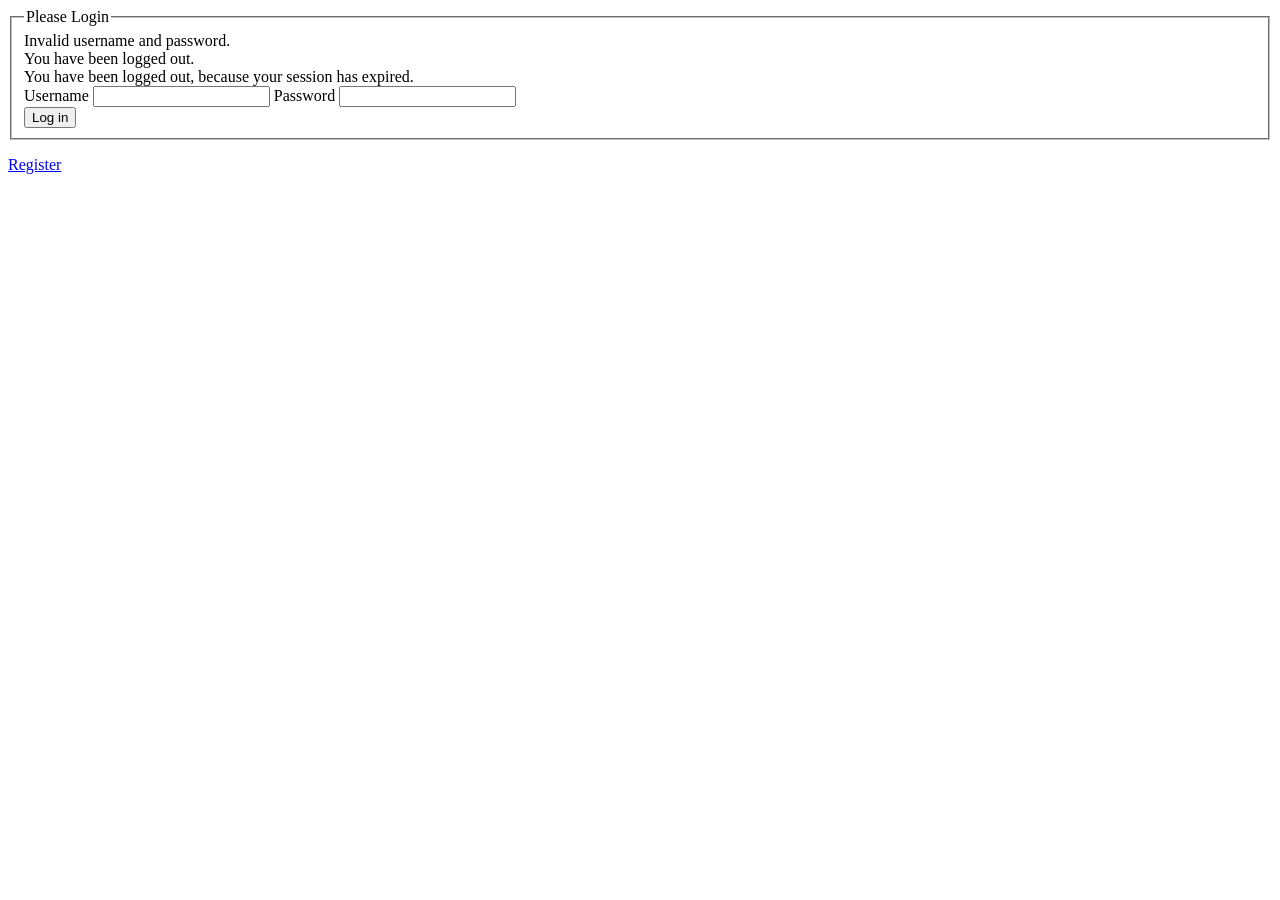
==== src/main/webapp/templates/login.html @ 544c5ce9 "Config setup finished" ====
<html xmlns:th="http://www.thymeleaf.org" xmlns:tiles="http://www.thymeleaf.org">
<head>
    <title tiles:fragment="title">Spoozer Login Page</title>
</head>
<body>
<div tiles:fragment="content">
    <form name="f" th:action="@{/login}" method="post">
        <fieldset>
            <legend>Please Login</legend>
            <div th:if="${param.error}" class="alert alert-error">
                Invalid username and password.
            </div>
            <div th:if="${param.logout}" class="alert alert-success">
                You have been logged out.
            </div>
            <div th:if="${param.expired}" class="alert alert-success">
                You have been logged out, because your session has expired.
            </div>
            <label for="username">Username</label>
            <input type="text" id="username" name="username"/>
            <label for="password">Password</label>
            <input type="password" id="password" name="password"/>

            <div class="form-actions">
                <button type="submit" class="btn">Log in</button>
            </div>
        </fieldset>
    </form>
</div>
<a href="/register">Register</a>
</body>
</html>
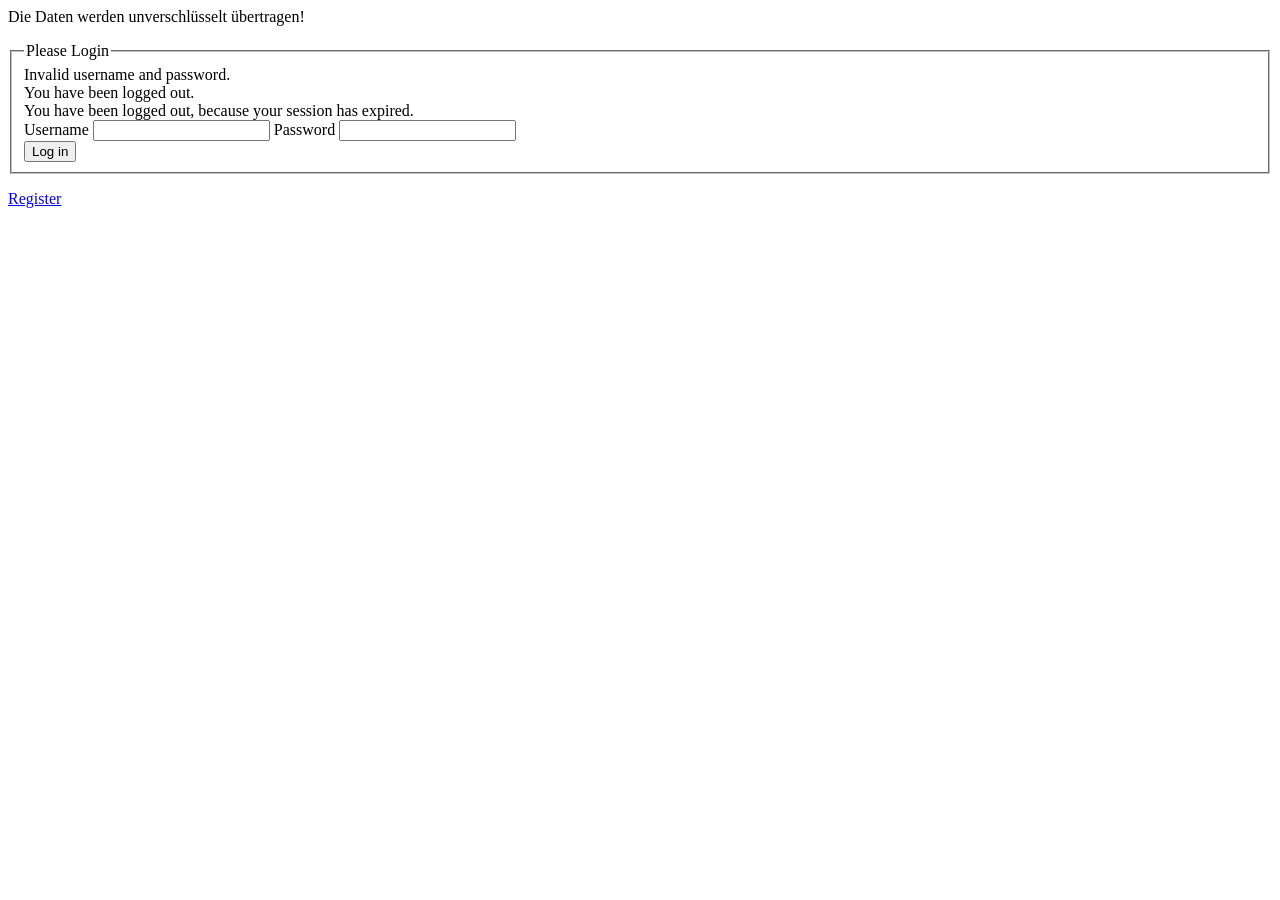
==== commit 5bf6f335: "Ssl support added" ====
--- a/src/main/webapp/templates/login.html
+++ b/src/main/webapp/templates/login.html
@@ -4,6 +4,7 @@
 </head>
 <body>
 <div tiles:fragment="content">
+    <p th:if="${!security.isConnectionSecure()}">Die Daten werden unverschlüsselt übertragen!</p>
     <form name="f" th:action="@{/login}" method="post">
         <fieldset>
             <legend>Please Login</legend>
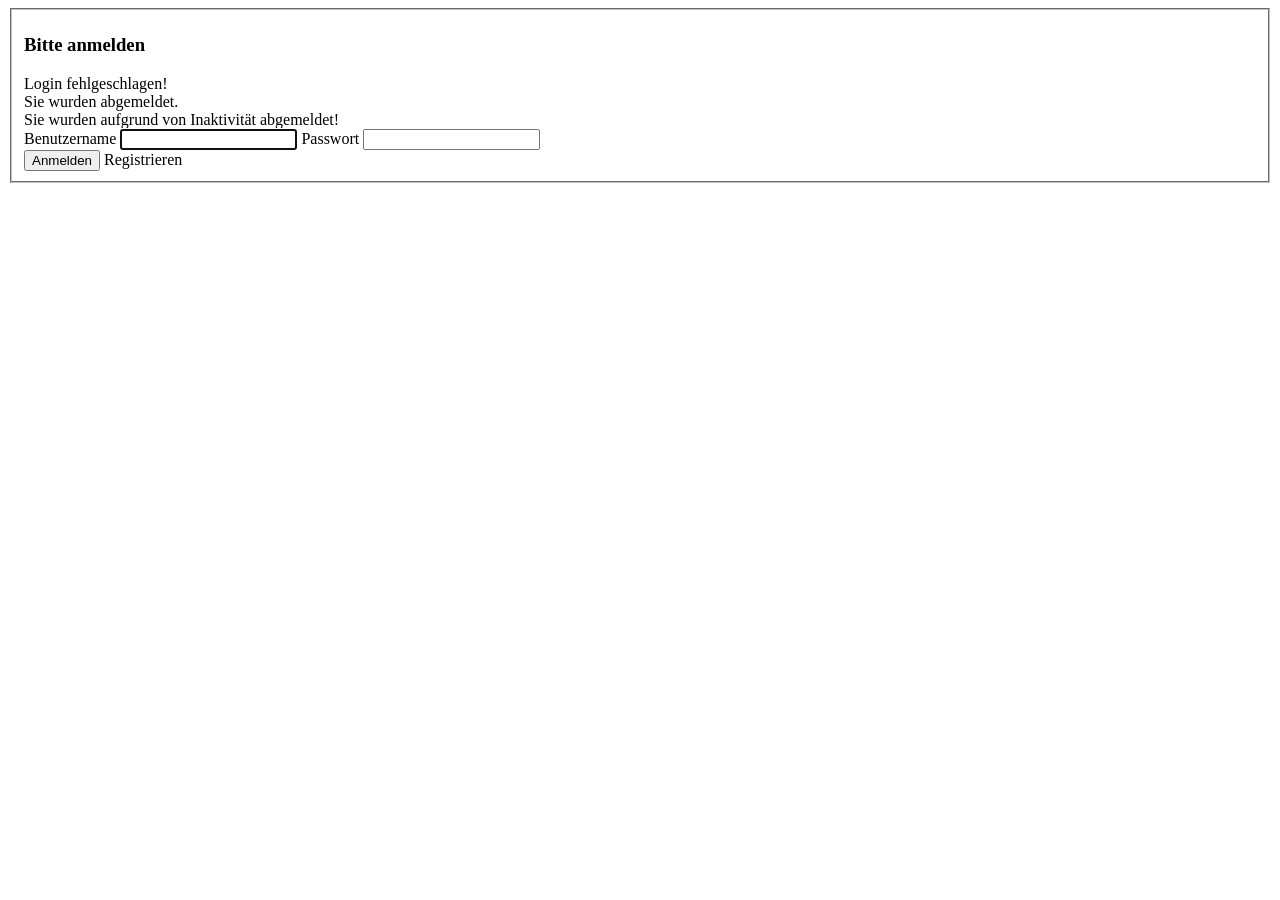
==== commit 613f222e: "Login / Register template added" ====
--- a/src/main/webapp/templates/login.html
+++ b/src/main/webapp/templates/login.html
@@ -1,33 +1,44 @@
-<html xmlns:th="http://www.thymeleaf.org" xmlns:tiles="http://www.thymeleaf.org">
+<html xmlns:th="http://www.thymeleaf.org">
+
 <head>
-    <title tiles:fragment="title">Spoozer Login Page</title>
+    <title>Spoozer - Anmeldung</title>
+    <th:block th:replace="views/assets :: favicon"></th:block>
+    <th:block th:replace="views/assets :: css-foundation"></th:block>
+    <th:block th:replace="views/assets :: css-login"></th:block>
+    <th:block th:replace="views/assets :: js-foundation"></th:block>
 </head>
+
 <body>
-<div tiles:fragment="content">
-    <p th:if="${!security.isConnectionSecure()}">Die Daten werden unverschlüsselt übertragen!</p>
-    <form name="f" th:action="@{/login}" method="post">
-        <fieldset>
-            <legend>Please Login</legend>
-            <div th:if="${param.error}" class="alert alert-error">
-                Invalid username and password.
-            </div>
-            <div th:if="${param.logout}" class="alert alert-success">
-                You have been logged out.
-            </div>
-            <div th:if="${param.expired}" class="alert alert-success">
-                You have been logged out, because your session has expired.
-            </div>
-            <label for="username">Username</label>
-            <input type="text" id="username" name="username"/>
-            <label for="password">Password</label>
-            <input type="password" id="password" name="password"/>
+    <th:block th:replace="views/static :: header"></th:block>
+    <th:block th:replace="views/static :: secure"></th:block>
+    <div class="row">
+        <div class="small-6 small-centered columns">
+            <form th:action="@{/login}" class="form-login" method="post">
+                <fieldset>
+                    <h3>Bitte anmelden</h3>
 
-            <div class="form-actions">
-                <button type="submit" class="btn">Log in</button>
-            </div>
-        </fieldset>
-    </form>
-</div>
-<a href="/register">Register</a>
+                    <div th:if="${param.error}" class="alert-box alert">
+                        Login fehlgeschlagen!
+                    </div>
+                    <div th:if="${param.logout}" class="alert-box alert">
+                        Sie wurden abgemeldet.
+                    </div>
+                    <div th:if="${param.expired}" class="alert-box alert">
+                        Sie wurden aufgrund von Inaktivität abgemeldet!
+                    </div>
+                    <label for="username">Benutzername</label>
+                    <input type="text" id="username" name="username" required="required" autofocus="autofocus" />
+                    <label for="password">Passwort</label>
+                    <input type="password" id="password" name="password" required="required" />
+
+                    <div class="clearfix">
+                        <button type="submit" class="button left">Anmelden</button>
+                        <a th:href="@{/register}" class="button secondary right">Registrieren</a>
+                    </div>
+                </fieldset>
+            </form>
+        </div>
+    </div>
 </body>
+
 </html>
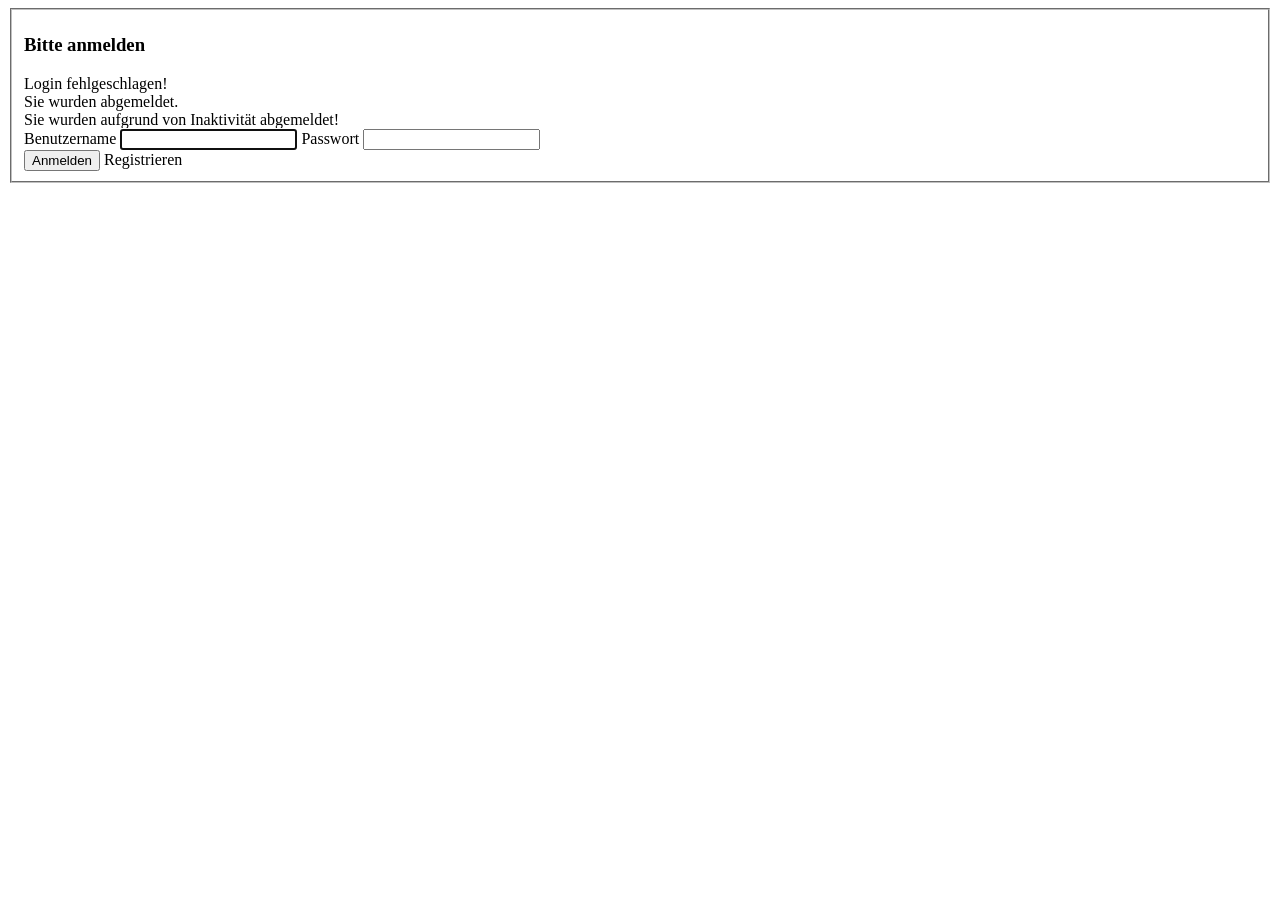
==== commit a0bba06c: "Icons added App template updated" ====
--- a/src/main/webapp/templates/login.html
+++ b/src/main/webapp/templates/login.html
@@ -1,6 +1,8 @@
+<!DOCTYPE html>
 <html xmlns:th="http://www.thymeleaf.org">
 
 <head>
+    <th:block th:replace="views/assets :: meta"></th:block>
     <title>Spoozer - Anmeldung</title>
     <th:block th:replace="views/assets :: favicon"></th:block>
     <th:block th:replace="views/assets :: css-foundation"></th:block>
@@ -9,21 +11,21 @@
 </head>
 
 <body>
-    <th:block th:replace="views/static :: header"></th:block>
+    <th:block th:replace="views/static :: require-js"></th:block>
+    <th:block th:replace="views/static :: heading"></th:block>
     <th:block th:replace="views/static :: secure"></th:block>
     <div class="row">
-        <div class="small-6 small-centered columns">
+        <div class="large-6 medium-8 small-11 large-centered small-centered columns">
             <form th:action="@{/login}" class="form-login" method="post">
                 <fieldset>
                     <h3>Bitte anmelden</h3>
-
                     <div th:if="${param.error}" class="alert-box alert">
                         Login fehlgeschlagen!
                     </div>
-                    <div th:if="${param.logout}" class="alert-box alert">
+                    <div th:if="${param.logout}" class="alert-box info">
                         Sie wurden abgemeldet.
                     </div>
-                    <div th:if="${param.expired}" class="alert-box alert">
+                    <div th:if="${param.expired}" class="alert-box warning">
                         Sie wurden aufgrund von Inaktivität abgemeldet!
                     </div>
                     <label for="username">Benutzername</label>
@@ -32,13 +34,16 @@
                     <input type="password" id="password" name="password" required="required" />
 
                     <div class="clearfix">
-                        <button type="submit" class="button left">Anmelden</button>
-                        <a th:href="@{/register}" class="button secondary right">Registrieren</a>
+                        <button type="submit" class="button left large-4 medium-4 small-12">Anmelden</button>
+                        <a th:href="@{/register}" class="button secondary right large-5 medium-5 small-12">Registrieren</a>
                     </div>
                 </fieldset>
             </form>
         </div>
     </div>
+    <script>
+        $(document).foundation();
+    </script>
 </body>
 
 </html>
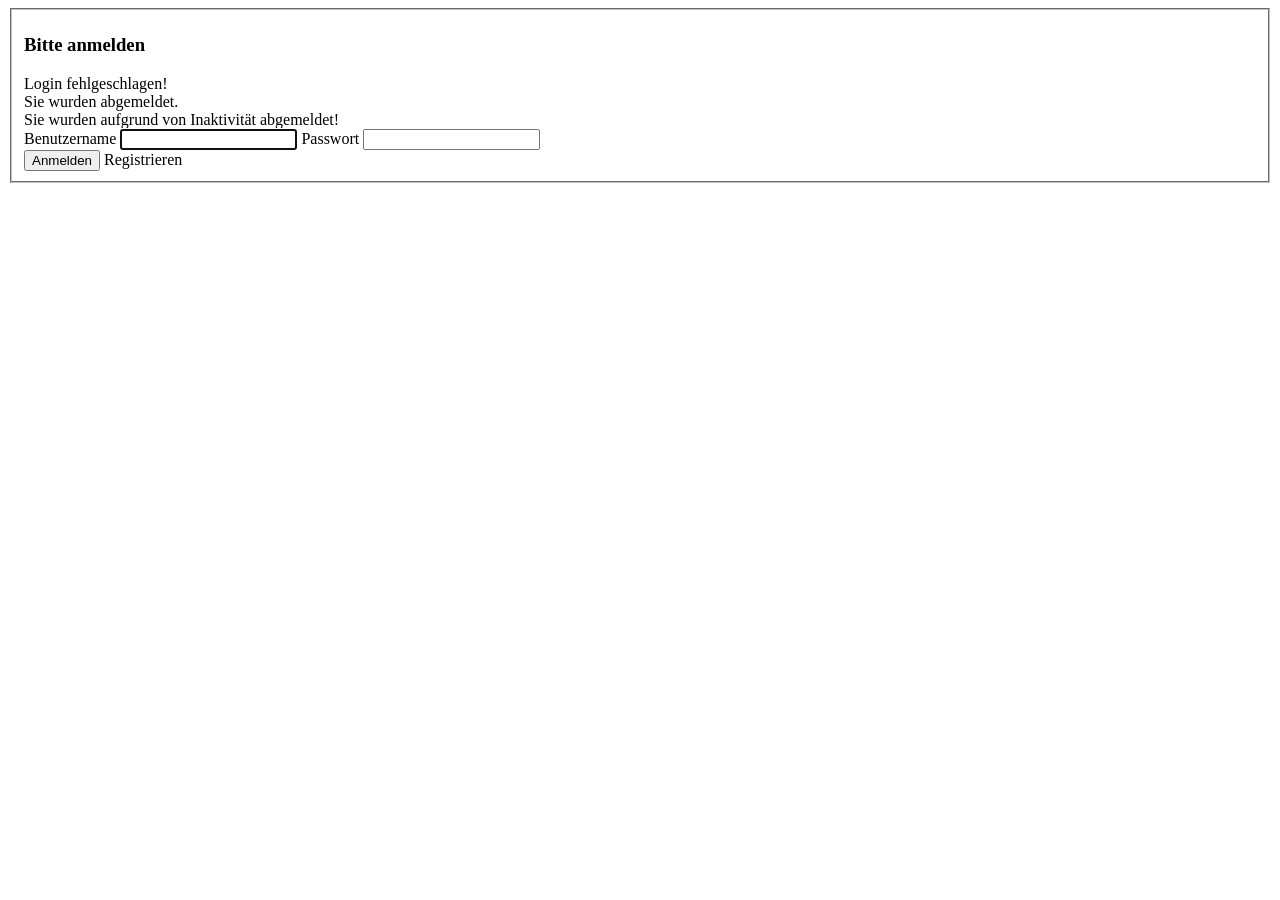
==== commit 74dbf9a3: "frontend updated: - angularjs controller added - angularjs route added - views updated" ====
--- a/src/main/webapp/templates/login.html
+++ b/src/main/webapp/templates/login.html
@@ -2,18 +2,18 @@
 <html xmlns:th="http://www.thymeleaf.org">
 
 <head>
-    <th:block th:replace="views/assets :: meta"></th:block>
+    <th:block th:replace="template/assets :: meta"></th:block>
     <title>Spoozer - Anmeldung</title>
-    <th:block th:replace="views/assets :: favicon"></th:block>
-    <th:block th:replace="views/assets :: css-foundation"></th:block>
-    <th:block th:replace="views/assets :: css-login"></th:block>
-    <th:block th:replace="views/assets :: js-foundation"></th:block>
+    <th:block th:replace="template/assets :: favicon"></th:block>
+    <th:block th:replace="template/assets :: css-foundation"></th:block>
+    <th:block th:replace="template/assets :: css-login"></th:block>
+    <th:block th:replace="template/assets :: js-foundation"></th:block>
 </head>
 
 <body>
-    <th:block th:replace="views/static :: require-js"></th:block>
-    <th:block th:replace="views/static :: heading"></th:block>
-    <th:block th:replace="views/static :: secure"></th:block>
+    <th:block th:replace="template/static :: require-js"></th:block>
+    <th:block th:replace="template/static :: heading"></th:block>
+    <th:block th:replace="template/static :: secure"></th:block>
     <div class="row">
         <div class="large-6 medium-8 small-11 large-centered small-centered columns">
             <form th:action="@{/login}" class="form-login" method="post">
